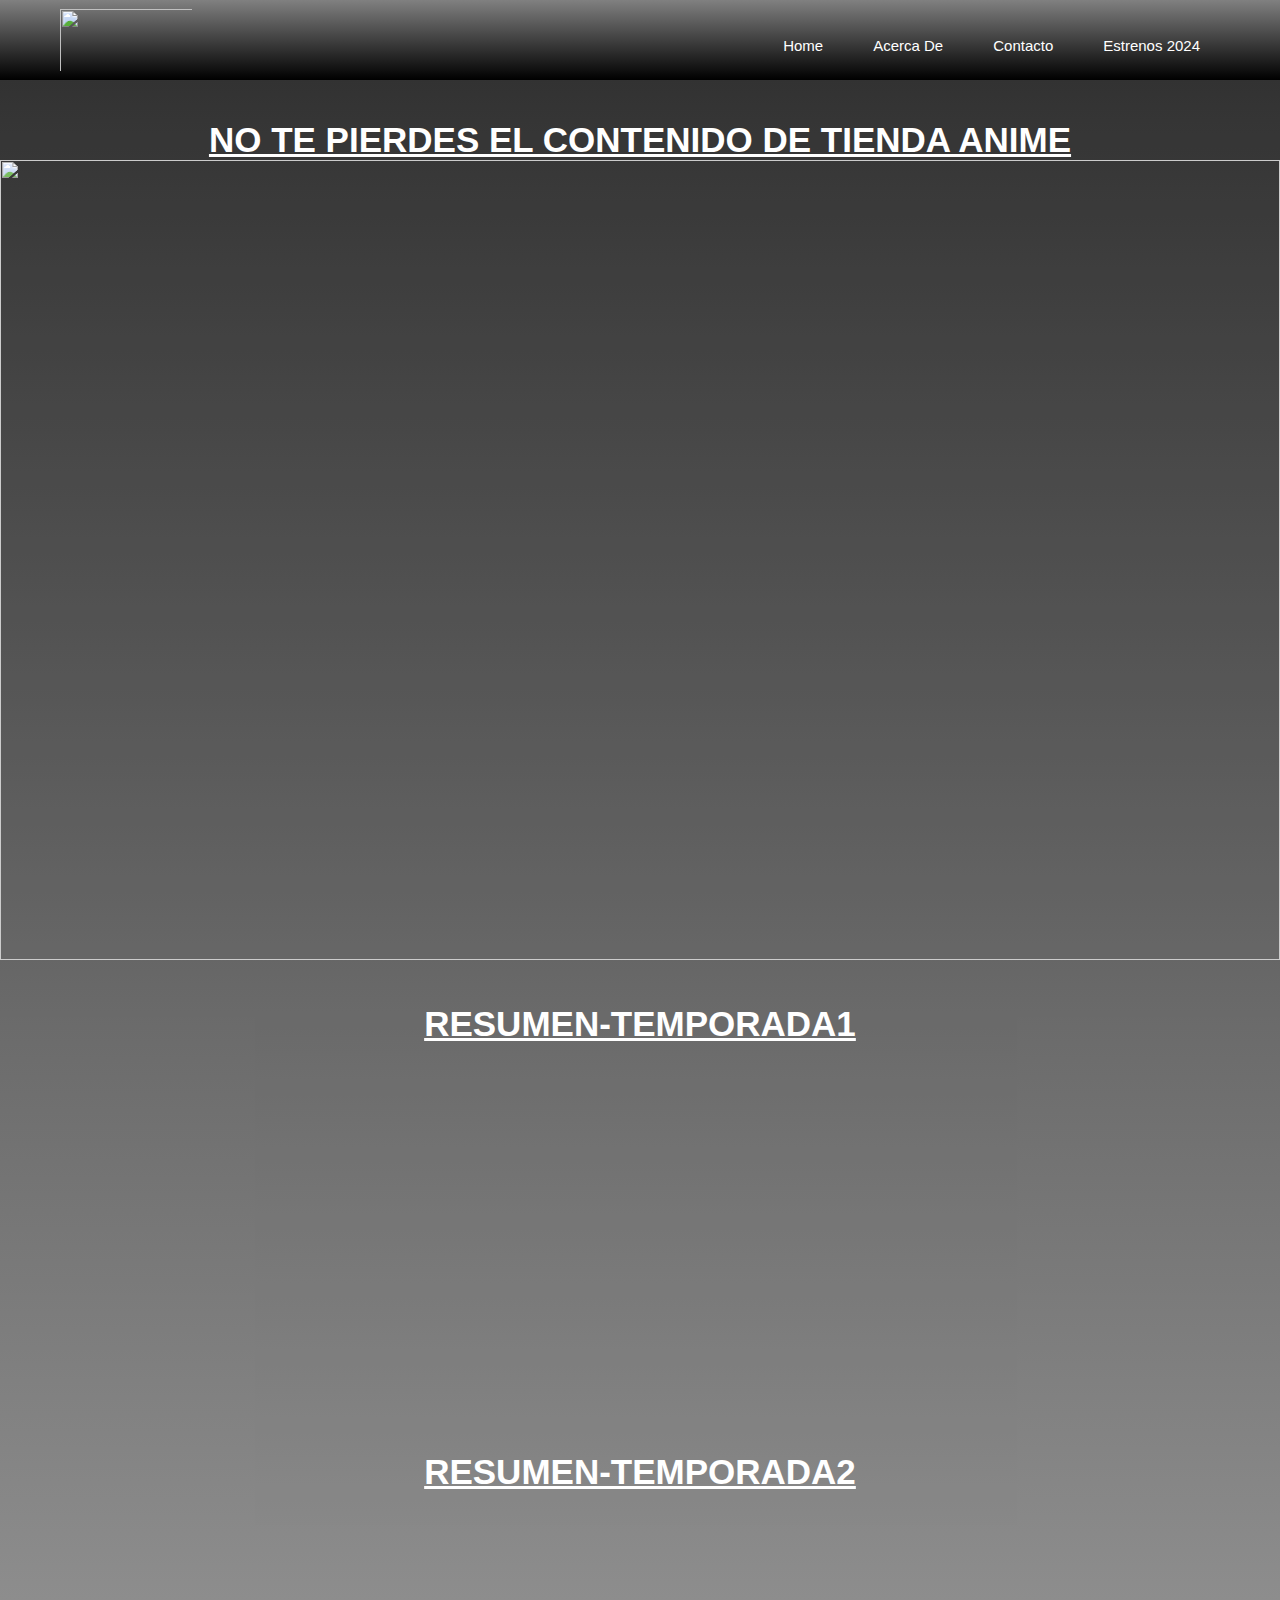
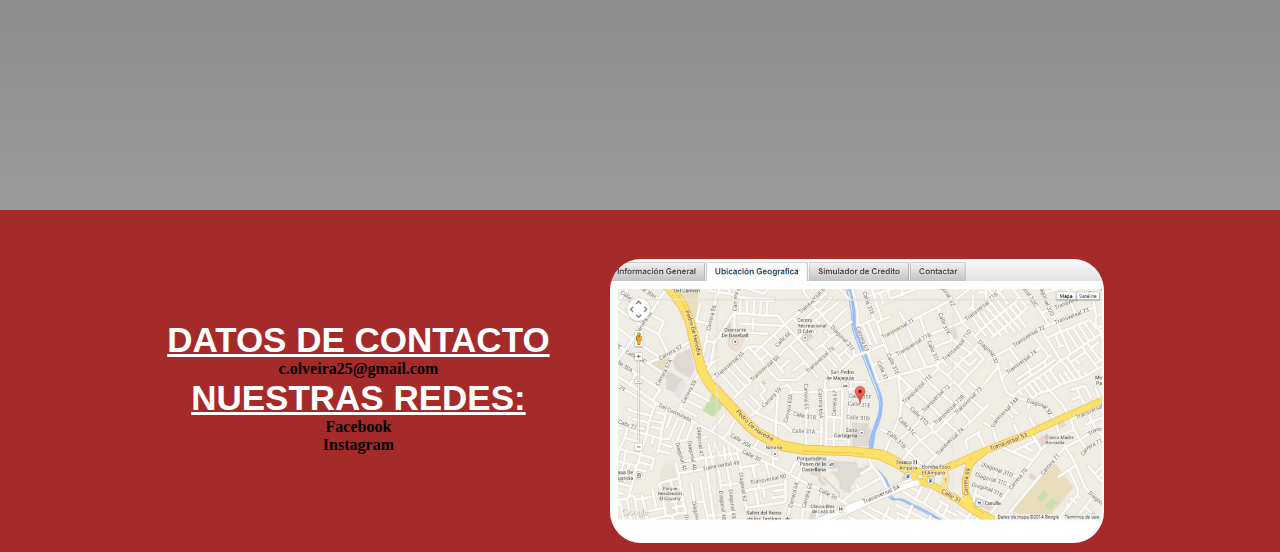
==== series.html @ 1cbdaa40 "Nuevos Cambios" ====
<!DOCTYPE html>
<html lang="en">
  <head>
    <meta charset="UTF-8" />
    <meta name="viewport" content="width=device-width, initial-scale=1.0" />
    <title>Document</title>
    <link rel="stylesheet" href="estilos/styles.css" />
    <link
      href="https://cdn.jsdelivr.net/npm/bootstrap@5.2.3/dist/css/bootstrap.min.css"
      rel="stylesheet"
      integrity="sha384-rbsA2VBKQhggwzxH7pPCaAqO46MgnOM80zW1RWuH61DGLwZJEdK2Kadq2F9CUG65"
      crossorigin="anonymous"
    />
  </head>
  <body>
    <main>
      <header class="header">
        <img
          src="https://acdn.mitiendanube.com/stores/001/994/720/themes/common/logo-233607866-1641950202-f8b2a0c1e1bc969b09ae4ad6904a6e7b1641950203-480-0.png?0"
          alt=""
        />
        <nav class="nav-bar">
          <ul class="nav-list">
            <li>
              <a href="#">Home</a>
            </li>
            <li>
              <a href="#sobrenos">Acerca De</a>
            </li>
            <li>
              <a href="#contact">Contacto</a>
            </li>
            <li>
              <a href="#estrenos">Estrenos 2024</a>
            </li>
          </ul>
        </nav>
      </header>

      <section class="fondoCont11">
        <h1 class="h11">NO TE PIERDES EL CONTENIDO DE TIENDA ANIME</h1>
        <div>
          <img
            class="imgGift3"
            src="https://4.bp.blogspot.com/-k31b-cb_Bso/V58ZYZmcdXI/AAAAAAABUbk/qwirtH1xKQ4JaVJ0ctbvTR1gNaCP_Qj4gCLcB/s1600/dragon_ball.gif"
            alt=""
          />
        </div>

        <h2 class="h11">RESUMEN-TEMPORADA1</h2>

        <div class="contVideos">
          <div>
            <iframe
              width="1250"
              height="703"
              src="https://www.youtube.com/embed/17r1ujWzlVc?list=PLXYRcKk4jdtKafQZsXCxGDOHgWgPDAmT2"
              title="Goku conoce a Jiren Español Latino HD"
              frameborder="0"
              allow="accelerometer; autoplay; clipboard-write; encrypted-media; gyroscope; picture-in-picture; web-share"
              allowfullscreen
            ></iframe>
          </div>

          <div>
            <iframe
              width="1250"
              height="703"
              src="https://www.youtube.com/embed/BIOfrXf-JsE"
              title="Goku Vegeta y Trunks VS Goku black pelea completa en español latino"
              frameborder="0"
              allow="accelerometer; autoplay; clipboard-write; encrypted-media; gyroscope; picture-in-picture; web-share"
              allowfullscreen
            ></iframe>
          </div>

          <div>
            <iframe
              width="1250"
              height="703"
              src="https://www.youtube.com/embed/Jhqdajr4zY8"
              title="DRAGON BALL SUPER I Goku vs Krillin pelea completa - Español Latino"
              frameborder="0"
              allow="accelerometer; autoplay; clipboard-write; encrypted-media; gyroscope; picture-in-picture; web-share"
              allowfullscreen
            ></iframe>
          </div>
        </div>

        <div class="contVideos">
          <div>
            <iframe
              width="1250"
              height="703"
              src="https://www.youtube.com/embed/_i-Y-neeuH0"
              title="Wiss le dice a Goku como Matar a Bills/Dragon Ball Super Español Latino HD"
              frameborder="0"
              allow="accelerometer; autoplay; clipboard-write; encrypted-media; gyroscope; picture-in-picture; web-share"
              allowfullscreen
            ></iframe>
          </div>

          <div>
            <iframe
              width="1250"
              height="703"
              src="https://www.youtube.com/embed/oE1tAgjwiQQ"
              title="Gohan vs Goku Pelea completa audio latino"
              frameborder="0"
              allow="accelerometer; autoplay; clipboard-write; encrypted-media; gyroscope; picture-in-picture; web-share"
              allowfullscreen
            ></iframe>
          </div>

          <div>
            <iframe
              width="1250"
              height="703"
              src="https://www.youtube.com/embed/0lDv-kllhXA"
              title="Gokú Ultra Instinto Vs Jiren por primera vez ESPAÑOL LATINO (PARTE 1/3)"
              frameborder="0"
              allow="accelerometer; autoplay; clipboard-write; encrypted-media; gyroscope; picture-in-picture; web-share"
              allowfullscreen
            ></iframe>
          </div>
        </div>

        <h2 id="temp2" class="h12">RESUMEN-TEMPORADA2</h2>
        <div class="contVideos mover">
          <div>
            <iframe
              width="1250"
              height="703"
              src="https://www.youtube.com/embed/wKrFO97unbE"
              title="Goku ssj dios azul vs golden freezer"
              frameborder="0"
              allow="accelerometer; autoplay; clipboard-write; encrypted-media; gyroscope; picture-in-picture; web-share"
              allowfullscreen
            ></iframe>
          </div>

          <div>
            <iframe
              width="1250"
              height="703"
              src="https://www.youtube.com/embed/oqkkpqm8MHM"
              title="Goku vs broly pelea completa"
              frameborder="0"
              allow="accelerometer; autoplay; clipboard-write; encrypted-media; gyroscope; picture-in-picture; web-share"
              allowfullscreen
            ></iframe>
          </div>

          <div>
            <iframe
              width="1250"
              height="703"
              src="https://www.youtube.com/embed/1pef62YgZXg"
              title="Goku vs Zamasu Español Latino Dragon ball Super HD"
              frameborder="0"
              allow="accelerometer; autoplay; clipboard-write; encrypted-media; gyroscope; picture-in-picture; web-share"
              allowfullscreen
            ></iframe>
          </div>
        </div>
        <div class="contVideos">
          <div>
            <iframe
              width="1250"
              height="703"
              src="https://www.youtube.com/embed/vKKdPBYuhkw"
              title="|- DBS -|Goku crea la Genki Dama y se la  lanza a Jiren |-Audio Latino-|"
              frameborder="0"
              allow="accelerometer; autoplay; clipboard-write; encrypted-media; gyroscope; picture-in-picture; web-share"
              allowfullscreen
            ></iframe>
          </div>

          <div>
            <iframe
              width="1250"
              height="703"
              src="https://www.youtube.com/embed/bhTz0YKv9SM"
              title="Broly la Pelicula de Dragon ball super - en Español HD Completa"
              frameborder="0"
              allow="accelerometer; autoplay; clipboard-write; encrypted-media; gyroscope; picture-in-picture; web-share"
              allowfullscreen
            ></iframe>
          </div>

          <div>
            <iframe
              width="1250"
              height="703"
              src="https://www.youtube.com/embed/oZuGNVziX48"
              title="Goku dios rojo vs bills pelea completa"
              frameborder="0"
              allow="accelerometer; autoplay; clipboard-write; encrypted-media; gyroscope; picture-in-picture; web-share"
              allowfullscreen
            ></iframe>
          </div>
        </div>
      </section>
    </main>

    <footer class="footer">
      <div class="ajustarDatosContact">
        <h2 id="contact" class="h23">DATOS DE CONTACTO</h2>
        <h4>c.olveira25@gmail.com</h4>
        <h2 class="h23">NUESTRAS REDES:</h2>
        <h4>Facebook</h4>
        <h4>Instagram</h4>
      </div>

      <img class="imgUbic" src="./img/mapa.png" alt="" />
    </footer>

    <script
      src="https://cdn.jsdelivr.net/npm/bootstrap@5.3.2/dist/js/bootstrap.bundle.min.js"
      integrity="sha384-C6RzsynM9kWDrMNeT87bh95OGNyZPhcTNXj1NW7RuBCsyN/o0jlpcV8Qyq46cDfL"
      crossorigin="anonymous"
    ></script>
  </body>
</html>
---- estilos/styles.css ----
* {
  margin: 0;
  padding: 0;
  box-sizing: border-box;
  list-style: none;
}

.header {
  background-color: black;
  background: linear-gradient(grey, black);
  display: flex;
  flex-direction: row;
  justify-content: space-between;
  width: 100%;
  position: relative;
  flex-wrap: wrap;
}

img {
  width: 150px;
  height: 80px;
  padding: 9px;
  margin-left: 4%;
}

.nav-list {
  display: flex;
  gap: 50px;
  font-size: 15px;
  font-family: Arial, Helvetica, sans-serif;
  padding-left: 40px;
}

.nav-bar {
  display: flex;
  align-items: center;
  padding-right: 80px;
  padding-top: 10px;
}

ul li a {
  color: white !important;
  text-decoration: none !important;
}

.fondo {
  background: url("../img/fondo.jpg");
  background-size: cover;
  background-position: center;
  background-repeat: no-repeat;
  width: 100%;
  height: 100vh;
  position: relative;
  overflow: hidden;
}
.goku {
  position: relative;
  background: url("../img/goku.png");
  background-size: cover;
  background-position: center;
  background-repeat: no-repeat;
  width: 100%;
  height: 100vh;
  z-index: 2;
}
.efects {
  width: 100%;
  height: 500%;
  position: absolute;
  top: 0;
  left: 0;
  display: block;
  background: url("../img/efecto.png");
  background-repeat: repeat;
  animation: moveefect 100s linear infinite;
  z-index: 3;
}
@keyframes moveefect {
  0% {
    transform: translateY(0px);
  }
  100% {
    transform: translateY(-3000px);
  }
}
.efects2 {
  width: 100%;
  height: 500%;
  position: absolute;
  top: 0;
  left: 0;
  display: block;
  background: url("img/efecto2.png");
  background-repeat: repeat;
  animation: moveefecttwo 200s linear infinite;
  z-index: 1;
}
@keyframes moveefecttwo {
  0% {
    transform: translateY(0px);
  }
  100% {
    transform: translateY(-3000px);
  }
}

.h1 {
  font-size: 35px;
  font-family: Arial, Helvetica, sans-serif;
  color: white;
  text-align: center;
  margin-top: 25px;
  padding-bottom: 40px;
  text-decoration: underline;
}
.h11 {
  font-size: 35px;
  font-family: Arial, Helvetica, sans-serif;
  color: white;
  text-align: center;
  padding-top: 40px;
  text-decoration: underline;
}

.h12 {
  font-size: 35px;
  font-family: Arial, Helvetica, sans-serif;
  color: white;
  text-align: center;
  padding-top: 100px;
  text-decoration: underline;
}

.ajustePadin {
  padding-bottom: 200px;
}

.ajustePadin2 {
  padding-bottom: 200px;
}

.imgGift2 {
  width: 100%;
  height: 100%;
}

.imgGift3 {
  width: 100%;
  height: 800px;
  margin-left: 0;
  padding: 0 0;
}

.fondoCont1 {
  background: linear-gradient(black, grey);
  padding-bottom: 100px;
}

.fondoCont11 {
  background: linear-gradient(black, grey);
  opacity: 0.8;
}

.mover {
  margin-top: 10px;
}

.contenedor2 {
  display: flex;
  flex-direction: column;
  gap: 20px;
}

/*****SECTION SERIES****/
.contVideos {
  display: flex;
  flex-direction: row;
  justify-content: center;
  gap: 10px;
  width: 100%;
}

iframe {
  width: 100%;
  height: auto;
}

.ajusteVideos {
  width: 50%;
}

p {
  color: white;
  width: 100%;
  text-align: center;
  font-size: 20px;
  font-family: Arial, Helvetica, sans-serif;
}

.h22 {
  color: white;
  font-size: 35px;
  font-family: Arial, Helvetica, sans-serif;
  text-decoration: underline;
  text-align: center;
  margin-top: 80px;
}

.classHover:hover {
  border: solid 3px white;
}

.h2 {
  color: white;
  font-size: 35px;
  font-family: Arial, Helvetica, sans-serif;
  text-decoration: underline;
  text-align: center;
}

.Lista {
  display: flex;
  flex-direction: row;
  margin-top: 60px;
  justify-content: center;
}

.imgGift {
  width: 40%;
  height: 50%;
}

.serie1 {
  border-bottom: red solid 2px;
  text-align: center;
}

.Dball {
  font-family: Arial, Helvetica, sans-serif;
  font-size: 25px;
  color: black !important;
  padding: 2px 2px;
  font-weight: bold;
}

.SubDball {
  font-family: Arial, Helvetica, sans-serif;
  font-size: 20px;
  font-weight: bold;
  padding: 2px 2px;
}

.Naruto {
  font-family: Arial, Helvetica, sans-serif;
  font-size: 25px;
  color: black !important;
  font-weight: bold;
}

.SubNar {
  font-family: Arial, Helvetica, sans-serif;
  font-size: 20px;
  font-weight: bold;
  text-align: center;
  padding: 2px 2px;
}

.footer {
  background: brown;
  width: 100%;
  display: flex;
  flex-direction: row;
  justify-content: center;
  padding-top: 40px;
  flex-wrap: wrap;
}

.h23 {
  color: white;
  font-size: 35px;
  font-family: Arial, Helvetica, sans-serif;
  text-decoration: underline;
}

.imgUbic {
  width: 40%;
  height: 20%;
  border-radius: 40px;
}

.ajustarDatosContact {
  padding-top: 70px;
}

nav ul ul {
  height: 0px;
  overflow: hidden;
  transition: 1s;
}

nav ul li:hover ul {
  height: 70px;
}

header nav ul li {
  text-decoration: none;
  color: white;
}

@media (min-width: 320px) {
  .header {
    display: flex;
    flex-direction: column;
  }

  .nav-list {
    display: flex;
    gap: 50px;
    font-size: 15px;
    font-family: Arial, Helvetica, sans-serif;
    flex-wrap: wrap;
    padding-left: 40px;
  }
}

@media (min-width: 576px) {
  .header {
    display: flex;
    flex-direction: row;
  }
}

@media (min-width: 320px) {
  .footer img {
    display: flex;
    flex-direction: column;
  }

  .h23 {
    text-align: center;
  }

  h4 {
    text-align: center;
  }
}
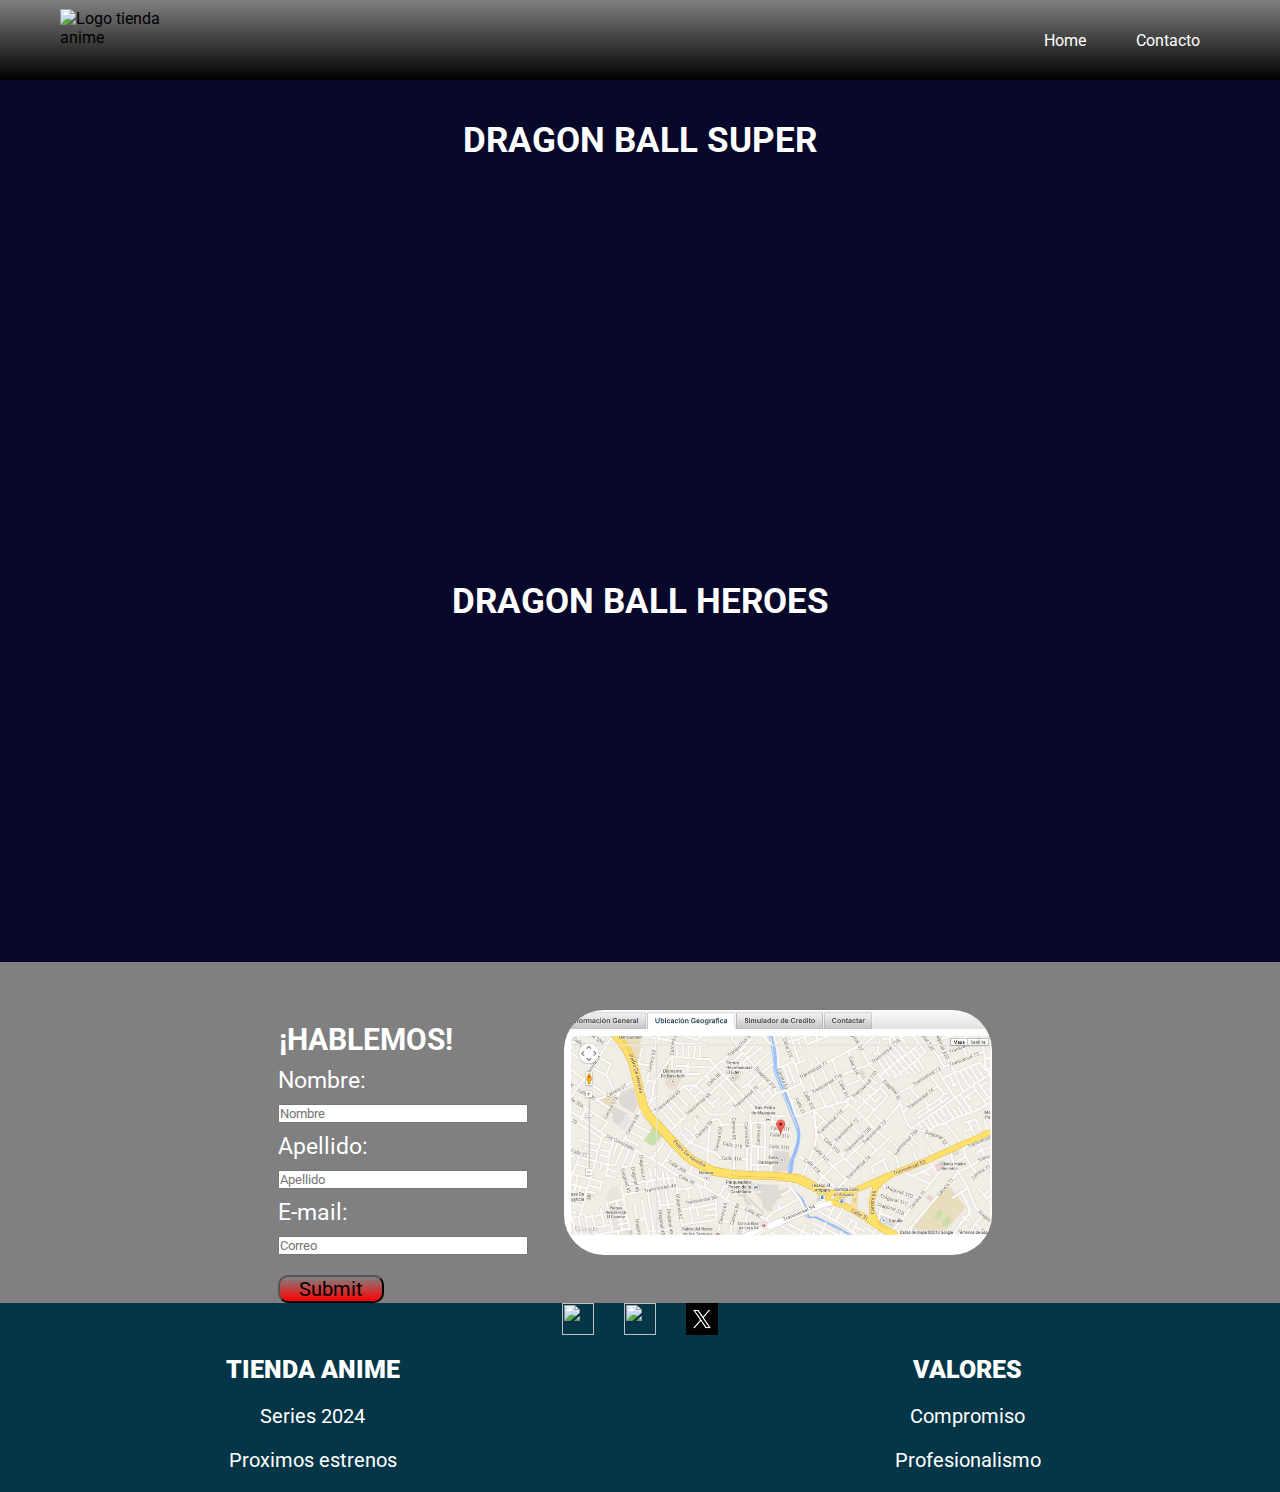
==== commit 3b621026: "Nuevos Cambios" ====
--- a/series.html
+++ b/series.html
@@ -4,221 +4,157 @@
     <meta charset="UTF-8" />
     <meta name="viewport" content="width=device-width, initial-scale=1.0" />
     <title>Document</title>
-    <link rel="stylesheet" href="estilos/styles.css" />
+
     <link
-      href="https://cdn.jsdelivr.net/npm/bootstrap@5.2.3/dist/css/bootstrap.min.css"
       rel="stylesheet"
-      integrity="sha384-rbsA2VBKQhggwzxH7pPCaAqO46MgnOM80zW1RWuH61DGLwZJEdK2Kadq2F9CUG65"
-      crossorigin="anonymous"
+      href="https://cdnjs.cloudflare.com/ajax/libs/font-awesome/6.5.1/css/all.min.css"
     />
+    <link rel="stylesheet" href="./Styles/styles.css" />
   </head>
   <body>
     <main>
       <header class="header">
         <img
+          class="img"
           src="https://acdn.mitiendanube.com/stores/001/994/720/themes/common/logo-233607866-1641950202-f8b2a0c1e1bc969b09ae4ad6904a6e7b1641950203-480-0.png?0"
-          alt=""
+          alt="Logo tienda anime"
         />
         <nav class="nav-bar">
+          <label for="toogle-menu"><i class="fa-solid fa-bars"></i></label>
+          <input type="checkbox" id="toogle-menu" />
           <ul class="nav-list">
-            <li>
-              <a href="#">Home</a>
-            </li>
-            <li>
-              <a href="#sobrenos">Acerca De</a>
-            </li>
-            <li>
-              <a href="#contact">Contacto</a>
-            </li>
-            <li>
-              <a href="#estrenos">Estrenos 2024</a>
-            </li>
+            <li><a class="nav-link" href="index.html">Home</a></li>
+            <li><a class="nav-link" href="#contacto">Contacto</a></li>
           </ul>
         </nav>
       </header>
 
-      <section class="fondoCont11">
-        <h1 class="h11">NO TE PIERDES EL CONTENIDO DE TIENDA ANIME</h1>
-        <div>
-          <img
-            class="imgGift3"
-            src="https://4.bp.blogspot.com/-k31b-cb_Bso/V58ZYZmcdXI/AAAAAAABUbk/qwirtH1xKQ4JaVJ0ctbvTR1gNaCP_Qj4gCLcB/s1600/dragon_ball.gif"
-            alt=""
-          />
-        </div>
+      <h2 class="ajustar">DRAGON BALL SUPER</h2>
 
-        <h2 class="h11">RESUMEN-TEMPORADA1</h2>
+      <section class="containerSeries">
+        <iframe
+          width="500"
+          height="300"
+          src="https://www.youtube.com/embed/v_3wCfSeWh8"
+          title="Dragon Ball Super Capitulo 1 Completo"
+          frameborder="0"
+          allow="accelerometer; autoplay; clipboard-write; encrypted-media; gyroscope; picture-in-picture; web-share"
+          allowfullscreen
+        ></iframe>
 
-        <div class="contVideos">
-          <div>
-            <iframe
-              width="1250"
-              height="703"
-              src="https://www.youtube.com/embed/17r1ujWzlVc?list=PLXYRcKk4jdtKafQZsXCxGDOHgWgPDAmT2"
-              title="Goku conoce a Jiren Español Latino HD"
-              frameborder="0"
-              allow="accelerometer; autoplay; clipboard-write; encrypted-media; gyroscope; picture-in-picture; web-share"
-              allowfullscreen
-            ></iframe>
-          </div>
+        <iframe
+          width="500"
+          height="300"
+          src="https://www.youtube.com/embed/hQcYXeDfTKQ"
+          title="Dragon ball Super Episodio 2 español latino"
+          frameborder="0"
+          allow="accelerometer; autoplay; clipboard-write; encrypted-media; gyroscope; picture-in-picture; web-share"
+          allowfullscreen
+        ></iframe>
 
-          <div>
-            <iframe
-              width="1250"
-              height="703"
-              src="https://www.youtube.com/embed/BIOfrXf-JsE"
-              title="Goku Vegeta y Trunks VS Goku black pelea completa en español latino"
-              frameborder="0"
-              allow="accelerometer; autoplay; clipboard-write; encrypted-media; gyroscope; picture-in-picture; web-share"
-              allowfullscreen
-            ></iframe>
-          </div>
+        <iframe
+          width="500"
+          height="300"
+          src="https://www.youtube.com/embed/_Qyvo7t70FY"
+          title="Dragon Ball Super Capitulo 3 Completo"
+          frameborder="0"
+          allow="accelerometer; autoplay; clipboard-write; encrypted-media; gyroscope; picture-in-picture; web-share"
+          allowfullscreen
+        ></iframe>
+      </section>
 
-          <div>
-            <iframe
-              width="1250"
-              height="703"
-              src="https://www.youtube.com/embed/Jhqdajr4zY8"
-              title="DRAGON BALL SUPER I Goku vs Krillin pelea completa - Español Latino"
-              frameborder="0"
-              allow="accelerometer; autoplay; clipboard-write; encrypted-media; gyroscope; picture-in-picture; web-share"
-              allowfullscreen
-            ></iframe>
-          </div>
-        </div>
+      <h2 class="ajustar">DRAGON BALL HEROES</h2>
+      <section class="containerSeries">
+        <iframe
+          width="500"
+          height="300"
+          src="https://www.youtube.com/embed/_-IMsm3gx0w?list=PLGL4-xTECnI8v0NagOBfwwKdYhdscbxwN"
+          title="Dragon Ball Heroes Capitulo 2 Subtitulado al Español Completo - HD"
+          frameborder="0"
+          allow="accelerometer; autoplay; clipboard-write; encrypted-media; gyroscope; picture-in-picture; web-share"
+          allowfullscreen
+        ></iframe>
 
-        <div class="contVideos">
-          <div>
-            <iframe
-              width="1250"
-              height="703"
-              src="https://www.youtube.com/embed/_i-Y-neeuH0"
-              title="Wiss le dice a Goku como Matar a Bills/Dragon Ball Super Español Latino HD"
-              frameborder="0"
-              allow="accelerometer; autoplay; clipboard-write; encrypted-media; gyroscope; picture-in-picture; web-share"
-              allowfullscreen
-            ></iframe>
-          </div>
+        <iframe
+          width="500"
+          height="300"
+          src="https://www.youtube.com/embed/oz3I1bNYaX8?list=PLGL4-xTECnI8v0NagOBfwwKdYhdscbxwN"
+          title="Dragon Ball Heroes cap 3 completo sup español HD"
+          frameborder="0"
+          allow="accelerometer; autoplay; clipboard-write; encrypted-media; gyroscope; picture-in-picture; web-share"
+          allowfullscreen
+        ></iframe>
 
-          <div>
-            <iframe
-              width="1250"
-              height="703"
-              src="https://www.youtube.com/embed/oE1tAgjwiQQ"
-              title="Gohan vs Goku Pelea completa audio latino"
-              frameborder="0"
-              allow="accelerometer; autoplay; clipboard-write; encrypted-media; gyroscope; picture-in-picture; web-share"
-              allowfullscreen
-            ></iframe>
-          </div>
-
-          <div>
-            <iframe
-              width="1250"
-              height="703"
-              src="https://www.youtube.com/embed/0lDv-kllhXA"
-              title="Gokú Ultra Instinto Vs Jiren por primera vez ESPAÑOL LATINO (PARTE 1/3)"
-              frameborder="0"
-              allow="accelerometer; autoplay; clipboard-write; encrypted-media; gyroscope; picture-in-picture; web-share"
-              allowfullscreen
-            ></iframe>
-          </div>
-        </div>
-
-        <h2 id="temp2" class="h12">RESUMEN-TEMPORADA2</h2>
-        <div class="contVideos mover">
-          <div>
-            <iframe
-              width="1250"
-              height="703"
-              src="https://www.youtube.com/embed/wKrFO97unbE"
-              title="Goku ssj dios azul vs golden freezer"
-              frameborder="0"
-              allow="accelerometer; autoplay; clipboard-write; encrypted-media; gyroscope; picture-in-picture; web-share"
-              allowfullscreen
-            ></iframe>
-          </div>
-
-          <div>
-            <iframe
-              width="1250"
-              height="703"
-              src="https://www.youtube.com/embed/oqkkpqm8MHM"
-              title="Goku vs broly pelea completa"
-              frameborder="0"
-              allow="accelerometer; autoplay; clipboard-write; encrypted-media; gyroscope; picture-in-picture; web-share"
-              allowfullscreen
-            ></iframe>
-          </div>
-
-          <div>
-            <iframe
-              width="1250"
-              height="703"
-              src="https://www.youtube.com/embed/1pef62YgZXg"
-              title="Goku vs Zamasu Español Latino Dragon ball Super HD"
-              frameborder="0"
-              allow="accelerometer; autoplay; clipboard-write; encrypted-media; gyroscope; picture-in-picture; web-share"
-              allowfullscreen
-            ></iframe>
-          </div>
-        </div>
-        <div class="contVideos">
-          <div>
-            <iframe
-              width="1250"
-              height="703"
-              src="https://www.youtube.com/embed/vKKdPBYuhkw"
-              title="|- DBS -|Goku crea la Genki Dama y se la  lanza a Jiren |-Audio Latino-|"
-              frameborder="0"
-              allow="accelerometer; autoplay; clipboard-write; encrypted-media; gyroscope; picture-in-picture; web-share"
-              allowfullscreen
-            ></iframe>
-          </div>
-
-          <div>
-            <iframe
-              width="1250"
-              height="703"
-              src="https://www.youtube.com/embed/bhTz0YKv9SM"
-              title="Broly la Pelicula de Dragon ball super - en Español HD Completa"
-              frameborder="0"
-              allow="accelerometer; autoplay; clipboard-write; encrypted-media; gyroscope; picture-in-picture; web-share"
-              allowfullscreen
-            ></iframe>
-          </div>
-
-          <div>
-            <iframe
-              width="1250"
-              height="703"
-              src="https://www.youtube.com/embed/oZuGNVziX48"
-              title="Goku dios rojo vs bills pelea completa"
-              frameborder="0"
-              allow="accelerometer; autoplay; clipboard-write; encrypted-media; gyroscope; picture-in-picture; web-share"
-              allowfullscreen
-            ></iframe>
-          </div>
-        </div>
+        <iframe
+          width="500"
+          height="300"
+          src="https://www.youtube.com/embed/N4RDVZpXymc?list=PLGL4-xTECnI8v0NagOBfwwKdYhdscbxwN"
+          title="Dragon Ball HEROES CAP 4 COMPLETO HD"
+          frameborder="0"
+          allow="accelerometer; autoplay; clipboard-write; encrypted-media; gyroscope; picture-in-picture; web-share"
+          allowfullscreen
+        ></iframe>
       </section>
     </main>
 
     <footer class="footer">
-      <div class="ajustarDatosContact">
-        <h2 id="contact" class="h23">DATOS DE CONTACTO</h2>
-        <h4>c.olveira25@gmail.com</h4>
-        <h2 class="h23">NUESTRAS REDES:</h2>
-        <h4>Facebook</h4>
-        <h4>Instagram</h4>
+      <div>
+        <h3 id="contacto" class="h5">¡HABLEMOS!</h3>
+        <form>
+          <label for="nombre">Nombre:</label>
+          <input type="text" id="nombre" placeholder="Nombre" />
+          <label for="apellido">Apellido:</label>
+          <input type="text" id="apellido" placeholder="Apellido" />
+          <label for="correo">E-mail:</label>
+          <input type="email" id="correo" placeholder="Correo" />
+
+          <input
+            class="btnForm"
+            type="submit"
+            id="enviar"
+            placeholder="Enviar"
+          />
+        </form>
       </div>
 
-      <img class="imgUbic" src="./img/mapa.png" alt="" />
+      <img class="imgMapa" src="./img/mapa.png" alt="" />
     </footer>
 
-    <script
-      src="https://cdn.jsdelivr.net/npm/bootstrap@5.3.2/dist/js/bootstrap.bundle.min.js"
-      integrity="sha384-C6RzsynM9kWDrMNeT87bh95OGNyZPhcTNXj1NW7RuBCsyN/o0jlpcV8Qyq46cDfL"
-      crossorigin="anonymous"
-    ></script>
+    <div class="containerFooter">
+      <img
+        class="imgFace"
+        src="https://www.facebook.com/images/fb_icon_325x325.png"
+        alt=""
+      />
+      <img
+        class="imgInsta"
+        src="https://png.pngtree.com/png-vector/20221018/ourmid/pngtree-instagram-icon-png-image_6315974.png"
+        alt=""
+      />
+      <img
+        class="imgX"
+        src="[data-uri]"
+        alt=""
+      />
+    </div>
+
+    <div class="containerFooter">
+      <p class="resaltarElemento">TIENDA ANIME</p>
+      <p class="resaltarElemento">VALORES</p>
+    </div>
+
+    <div class="containerFooter">
+      <p>
+        <a href="series.html"> Series 2024</a>
+      </p>
+      <p>Compromiso</p>
+    </div>
+
+    <div class="containerFooter">
+      <p>
+        <a href="#">Proximos estrenos</a>
+      </p>
+      <p>Profesionalismo</p>
+    </div>
   </body>
 </html>
--- a/Styles/styles.css
+++ b/Styles/styles.css
@@ -0,0 +1,676 @@
+@import url("https://fonts.googleapis.com/css2?family=Roboto&display=swap");
+
+* {
+  box-sizing: border-box;
+  margin: 0;
+  padding: 0;
+  list-style: none;
+  font-family: "Roboto", sans-serif;
+}
+
+body {
+  background: hsl(240, 70%, 10%);
+}
+
+.img {
+  width: 150px;
+  height: 80px;
+  padding: 9px;
+  margin-left: 4%;
+}
+
+.header {
+  background: linear-gradient(grey, black);
+  display: flex;
+  flex-direction: row;
+  justify-content: space-between;
+  width: 100%;
+  position: fixed;
+  top: 0;
+  left: 0;
+  flex-wrap: wrap;
+  z-index: 10;
+}
+
+.nav-list {
+  display: flex;
+  gap: 50px;
+  padding-left: 40px;
+}
+
+.nav-bar {
+  display: flex;
+  align-items: center;
+  padding-right: 80px;
+}
+
+.nav-bar i {
+  font-size: 36px;
+  display: none;
+}
+
+#toogle-menu {
+  display: none;
+}
+
+.nav-link {
+  color: white;
+  text-decoration: none;
+}
+
+.h1 {
+  text-align: center;
+  color: white;
+  font-size: 40px;
+  margin-top: 100px;
+  padding-bottom: 20px;
+  font-weight: 100;
+}
+
+.img2 {
+  width: 400px;
+  height: 300px;
+  border-radius: 30px;
+  border: 10px solid white;
+}
+
+.container {
+  display: flex;
+  flex-direction: row;
+  justify-content: center;
+  width: 100%;
+  gap: 40px;
+}
+
+.h3 {
+  color: white;
+  margin-top: 50px;
+  line-height: 50px;
+}
+
+div a {
+  color: white;
+  text-decoration: none;
+  background: linear-gradient(grey, red);
+  padding: 8px;
+  border-radius: 15px;
+  font-size: 12px;
+}
+
+.container2 {
+  display: flex;
+  flex-direction: column;
+  align-items: center;
+  width: 100%;
+  margin-top: 60px;
+}
+
+p {
+  width: 65%;
+  text-align: center;
+  color: white;
+  font-size: 20px;
+}
+
+.claseH2 {
+  color: white;
+  font-size: 40px;
+}
+
+.claseHH2 {
+  color: white;
+  font-size: 30px;
+  margin-top: 20px;
+}
+
+.claseHHH2 {
+  background: linear-gradient(to top, black, pink, blue) text;
+  color: transparent;
+  font-size: 30px;
+  margin-top: 80px;
+}
+
+.claseH3 {
+  background: linear-gradient(to top, brown, grey) text;
+  color: transparent;
+  font-size: 28px;
+  text-decoration: underline;
+  border-bottom: 4px solid red;
+}
+
+.container3 {
+  display: flex;
+  flex-direction: row;
+  justify-content: center;
+  margin-top: 20px;
+  gap: 10px;
+}
+.container4 {
+  display: flex;
+  flex-direction: row;
+  justify-content: center;
+  margin-top: 20px;
+  gap: 10px;
+}
+
+/*PLANES DE SUSCRIPCION*/
+.ajustarH2 {
+  color: white;
+  font-size: 40px;
+  text-align: center;
+  margin-top: 40px;
+  padding-bottom: 20px;
+}
+
+.container5 {
+  display: flex;
+  flex-direction: row;
+  justify-content: center;
+  margin-top: 20px;
+  gap: 10px;
+}
+
+button:hover {
+  background-color: #87cefa;
+}
+
+/*BASIC*/
+.caja1 {
+  background-color: gray;
+  border-radius: 30px;
+  border: 5px solid white;
+  width: 20%;
+  height: 100%;
+  text-align: center;
+}
+.c1 {
+  font-size: 30px;
+}
+
+.imgPlanBasic {
+  width: 30%;
+  height: 30%;
+}
+
+button {
+  background-color: red;
+  border-radius: 10px;
+  width: 25%;
+  padding: 5px 5px;
+  margin-top: 10px;
+}
+
+.btn {
+  font-size: 14px;
+  width: 30%;
+  position: relative;
+  bottom: 5px;
+}
+
+.imgPlanPremimum {
+  width: 35%;
+  height: 100%;
+}
+
+.imgPlanGold {
+  width: 26%;
+  height: 100%;
+}
+
+/*POSTERS DE ANIMES*/
+.container6 {
+  display: flex;
+  flex-direction: row;
+  justify-content: center;
+  gap: 20px;
+}
+
+.ajustar2fila {
+  margin-top: 20px;
+}
+
+.img3 {
+  width: 350px;
+  height: 300px;
+  border-radius: 20px 20px 0 0;
+}
+
+.foto1 {
+  width: 350px;
+  height: 400px;
+  background-color: grey;
+  border-radius: 20px;
+}
+.foto1:hover {
+  background-color: #87cefa;
+}
+
+.btnPoster1 {
+  background: linear-gradient(grey, red);
+  width: 20%;
+  font-size: 16px;
+  border-radius: 10px;
+  margin-left: 145px;
+}
+
+.inputP1 {
+  width: 30px;
+  height: 30px;
+}
+
+input {
+  width: 250px;
+}
+
+.btnMas {
+  background: linear-gradient(grey, red);
+  width: 10%;
+  font-size: 20px;
+  border-radius: 10px;
+}
+
+.btnMenos {
+  background: linear-gradient(grey, red);
+  width: 10%;
+  font-size: 20px;
+  border-radius: 10px;
+  margin-left: 130px;
+}
+
+.btnPoster1:hover {
+  background: orange;
+}
+.btnMas:hover {
+  background: orange;
+}
+
+.btnMenos:hover {
+  background: orange;
+}
+
+.claseHH3 {
+  color: white;
+  font-size: 40px;
+  text-align: center;
+  margin-top: 40px;
+}
+
+.claseH {
+  font-size: 40px;
+  text-align: center;
+  color: white;
+  margin-top: 40px;
+  padding-bottom: 20px;
+}
+.h5 {
+  color: white;
+  text-align: center;
+  font-size: 30px;
+  margin-top: 60px;
+  padding-bottom: 10px;
+}
+
+.footer {
+  display: flex;
+  flex-direction: row;
+  justify-content: center;
+  align-items: center;
+  margin-top: 40px;
+  width: 100%;
+  background-color: grey;
+  gap: 100px;
+}
+
+.imgMapa {
+  width: 35%;
+  height: 100%;
+  padding: 10px 10px;
+  border-radius: 50px;
+}
+.btnForm {
+  background: linear-gradient(grey, red);
+  width: 60%;
+  font-size: 20px;
+  border-radius: 10px;
+  margin-top: 10px;
+}
+form {
+  color: white;
+  width: 11rem;
+  display: flex;
+  flex-direction: column;
+  gap: 10px;
+  font-size: 23px;
+}
+
+.container a:hover {
+  background: skyblue;
+  color: black;
+}
+
+.containerFooter {
+  display: flex;
+  flex-direction: row;
+  color: white;
+  background-color: rgba(0, 100, 100, 0.5);
+  justify-content: center;
+  width: 100%;
+  gap: 30px;
+  padding-bottom: 20px;
+}
+
+.imgInsta {
+  width: 32px;
+  height: 32px;
+}
+.imgFace {
+  width: 32px;
+  height: 32px;
+}
+
+.imgX {
+  width: 32px;
+  height: 32px;
+}
+
+.resaltarElemento {
+  font-size: 25px;
+  font-weight: 900;
+}
+
+.containerFooter p a {
+  background: none;
+  text-align: center;
+  color: white;
+  font-size: 20px;
+}
+
+.containerFooter p a:hover {
+  background: linear-gradient(orange, grey);
+}
+
+/***SECTION SERIES****/
+.ajustar {
+  margin-top: 120px;
+  color: white;
+  text-align: center;
+  font-size: 35px;
+}
+
+.ajustar2 {
+  margin-top: 120px;
+  color: white;
+  text-align: center;
+  font-size: 60px;
+}
+
+.containerSeries {
+  display: flex;
+  flex-direction: row;
+  gap: 20px;
+  justify-content: center;
+}
+
+.containerSeries2 {
+  display: flex;
+  flex-direction: row;
+  gap: 20px;
+  justify-content: center;
+}
+
+/***ANIMACION****/
+
+h1 {
+  animation-duration: 1s;
+  animation-name: move;
+  text-decoration: underline;
+}
+
+@keyframes move {
+  from {
+    transform: translateX(-1000px);
+  }
+  to {
+    transform: translateX(0);
+  }
+}
+
+/****MEDIA QUERIE****/
+
+@media (min-width: 320px) and (max-width: 576px) {
+  .nav-bar ul {
+    background-color: #272d37;
+    opacity: 0.7;
+    border-radius: 0 0 20px 20px;
+    border: 5px solid blue;
+    border-top: none;
+    width: 90%;
+    height: calc(100vh-80px);
+    position: absolute;
+    top: 80px;
+    left: 5%;
+    flex-direction: column;
+    padding: 10px;
+    display: none;
+  }
+
+  .nav-bar i {
+    display: block;
+  }
+
+  #toogle-menu:checked ~ .nav-list {
+    display: flex;
+  }
+
+  .container {
+    display: flex;
+    flex-direction: column;
+  }
+  .h3 {
+    text-align: center;
+    width: 95%;
+  }
+
+  .img2 {
+    width: 100%;
+  }
+
+  .claseH2 {
+    text-align: center;
+  }
+  .claseHH2 {
+    text-align: center;
+  }
+
+  .container5 {
+    display: flex;
+    flex-direction: column;
+    align-items: center;
+    position: relative;
+    bottom: 120px;
+  }
+  .caja1 {
+    width: 75%;
+    height: 50%;
+  }
+
+  .ajustarH2 {
+    position: relative;
+    bottom: 80px;
+  }
+
+  .container6 {
+    display: flex;
+    flex-wrap: wrap;
+    position: relative;
+    bottom: 70px;
+  }
+
+  .img3 {
+    width: 300px;
+    height: 300px;
+    border-radius: 20px 20px 0 0;
+  }
+
+  .foto1 {
+    width: 300px;
+    height: 400px;
+    background-color: grey;
+    border-radius: 20px;
+  }
+
+  .claseHH3 {
+    position: relative;
+    bottom: 120px;
+  }
+  .claseH {
+    position: relative;
+    bottom: 60px;
+  }
+
+  form {
+    padding-bottom: 10px;
+    padding-top: 20px;
+    position: relative;
+    right: 14%;
+  }
+
+  .h5 {
+    position: relative;
+    top: 10px;
+  }
+
+  .footer {
+    display: flex;
+    flex-direction: column;
+    gap: 20px;
+  }
+}
+
+@media (max-width: 768px) {
+  .containerSeries {
+    display: flex;
+    flex-wrap: wrap;
+  }
+
+  .container3 {
+    display: flex;
+    flex-wrap: wrap;
+    position: relative;
+    bottom: 70px;
+  }
+
+  .container4 {
+    display: flex;
+    flex-wrap: wrap;
+    position: relative;
+    bottom: 100px;
+  }
+
+  .container5 {
+    display: flex;
+    flex-direction: column;
+    align-items: center;
+  }
+  .caja1 {
+    width: 75%;
+    height: 50%;
+  }
+
+  .container6 {
+    display: flex;
+    flex-wrap: wrap;
+    justify-content: center;
+    gap: 10px;
+  }
+
+  .img3 {
+    width: 300px;
+    height: 300px;
+    border-radius: 20px 20px 0 0;
+  }
+
+  .foto1 {
+    width: 300px;
+    height: 400px;
+    background-color: grey;
+    border-radius: 20px;
+  }
+
+  .btnMenos {
+    margin-left: 32%;
+  }
+
+  .btnPoster1 {
+    margin-left: 38%;
+  }
+
+  .footer {
+    display: flex;
+    flex-direction: column;
+    gap: 20px;
+  }
+
+  .imgMapa {
+    width: 100%;
+  }
+
+  .h5 {
+    position: relative;
+    bottom: 20px;
+  }
+
+  form {
+    position: relative;
+    right: 14%;
+  }
+}
+
+@media (min-width: 768px) and (max-width: 1200px) {
+  .containerSeries {
+    display: flex;
+    flex-wrap: wrap;
+  }
+
+  .container5 {
+    display: flex;
+    flex-direction: column;
+    align-items: center;
+  }
+  .caja1 {
+    width: 75%;
+    height: 50%;
+  }
+
+  .btn {
+    width: 30%;
+  }
+
+  .container6 {
+    display: flex;
+    flex-wrap: wrap;
+    justify-content: center;
+    gap: 10px;
+  }
+
+  .img3 {
+    width: 300px;
+    height: 300px;
+    border-radius: 20px 20px 0 0;
+  }
+
+  .foto1 {
+    width: 300px;
+    height: 400px;
+    background-color: grey;
+    border-radius: 20px;
+  }
+
+  .btnMenos {
+    margin-left: 32%;
+  }
+
+  .btnPoster1 {
+    margin-left: 38%;
+  }
+}
